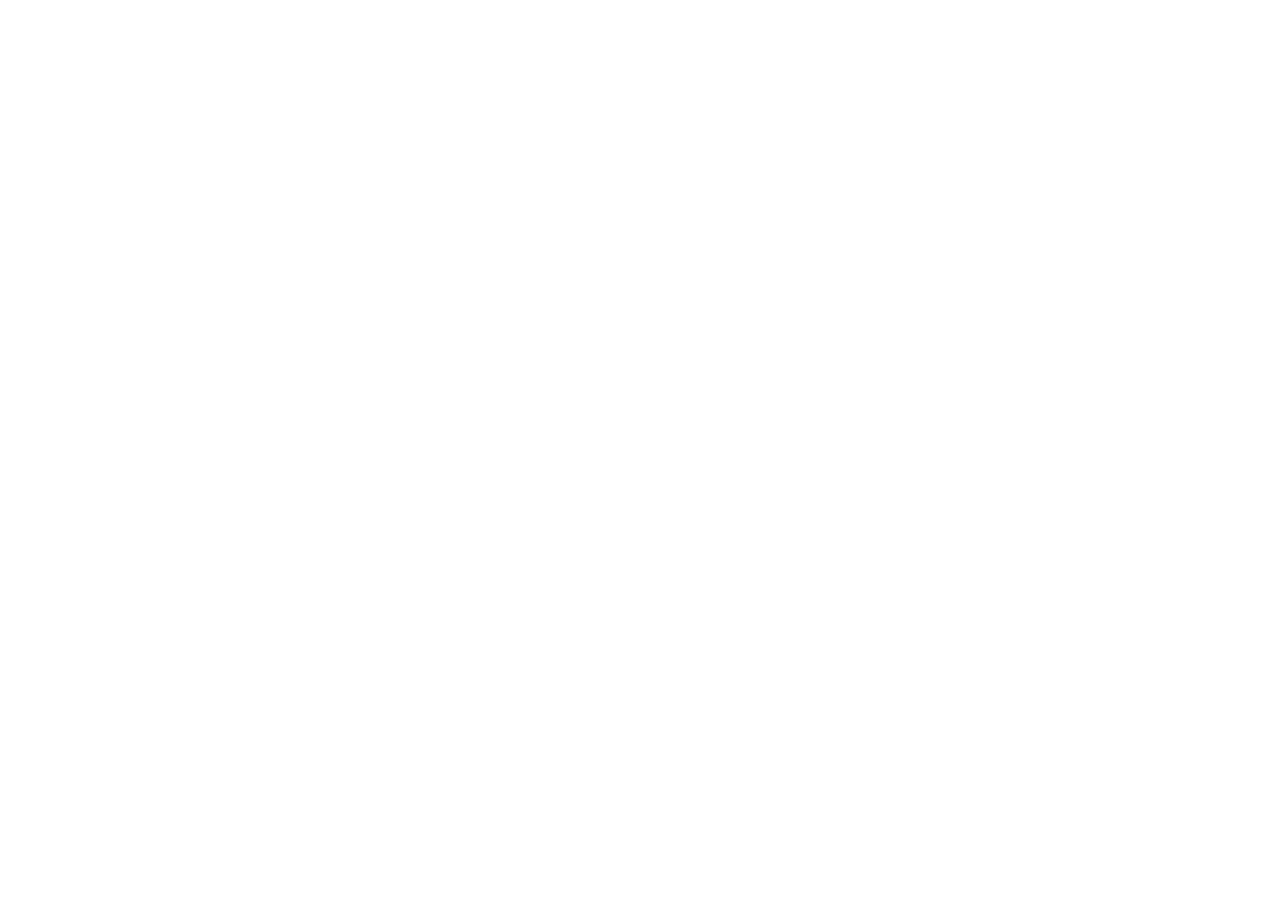
==== about.html @ 9759e9ed "General Set up" ====
<!DOCTYPE html>
<html lang="en">
<head>
    <meta charset="UTF-8">
    <meta name="viewport" content="width=device-width, initial-scale=1.0">
    <title>About The Authors</title>
</head>
<body>
    <div>
        <a></a>
    </div>
    
</body>
</html>
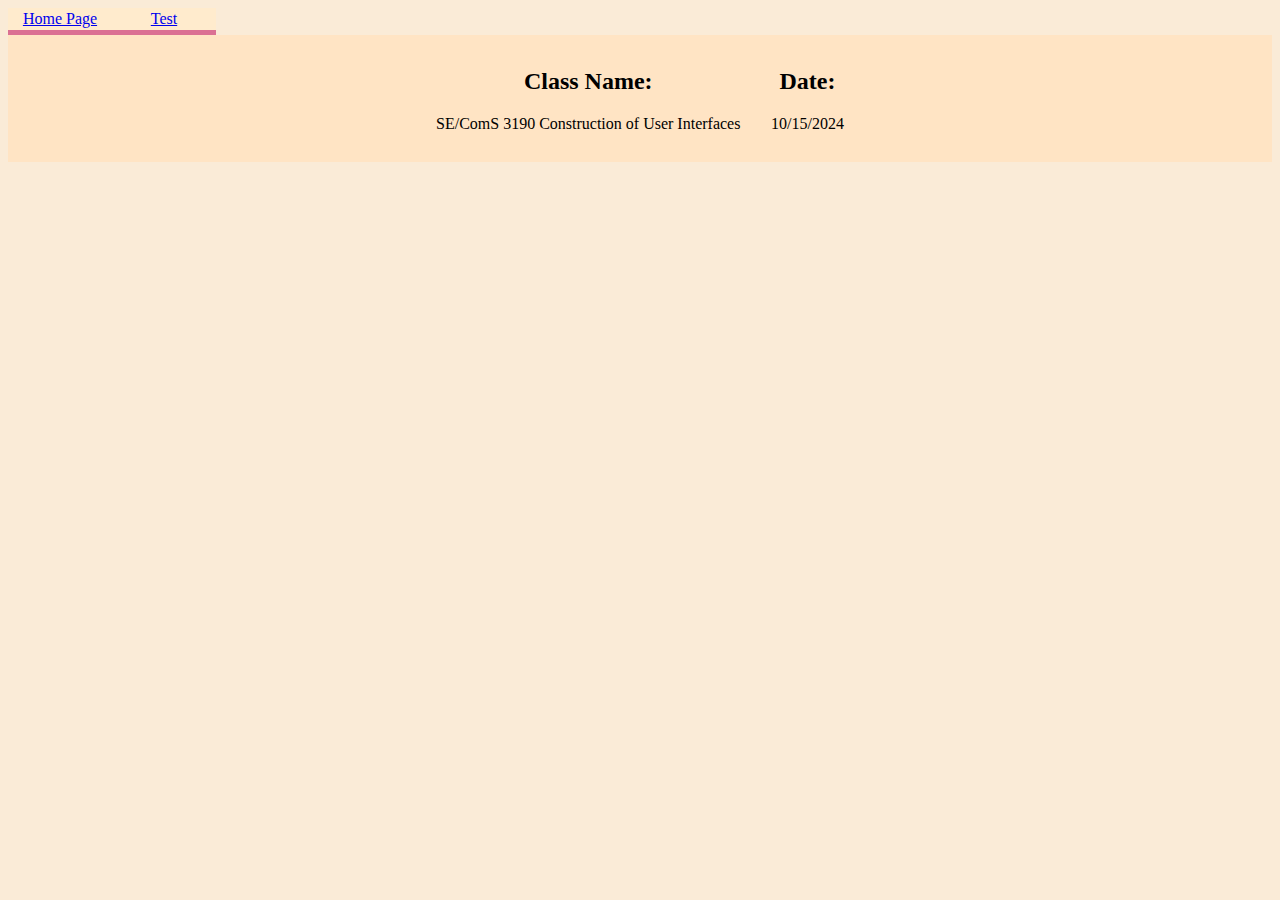
==== commit 752ac0c4: "Worked on nav bar" ====
--- a/about.html
+++ b/about.html
@@ -4,11 +4,29 @@
     <meta charset="UTF-8">
     <meta name="viewport" content="width=device-width, initial-scale=1.0">
     <title>About The Authors</title>
+    <link href="./about.css" rel="stylesheet">
 </head>
 <body>
-    <div>
-        <a></a>
+    <div id="navBar">
+        <a href="./index.html" class="navElement">Home Page</a>
+        <a href="./about.html" class="navElement">Test</a>
+
     </div>
-    
+
+
+    <div id="generalInfo">
+        <div class="genInfoChild">
+            <h2>Class Name:</h2>
+            <p>SE/ComS 3190 Construction of User Interfaces</p>
+        </div>
+        <div class="genInfoChild">
+            <h2>Date:</h2>
+            <p>10/15/2024</p>
+        </div>
+    </div>
+
+    <div id="johnInfo"></div>
+    <div id="nateInfo"></div>
+
 </body>
 </html>--- a/about.css
+++ b/about.css
@@ -0,0 +1,29 @@
+
+body {
+    background-color: antiquewhite;
+}
+
+#navBar {
+    background-color: blanchedalmond;
+    border-bottom: 5px solid palevioletred;
+    margin: 0px, 5px, 20px, 5px;
+    padding: 0px, 10px, 5px, 10px;
+    display: table;
+}
+
+.navElement {
+    display: table-cell;
+    text-align: center;
+    padding: 2px;
+    width: 100px;
+}
+
+.genInfoChild{
+    display: inline-block;
+    padding: 10pt;
+}
+
+#generalInfo {
+    text-align: center;
+    background-color: bisque;
+}
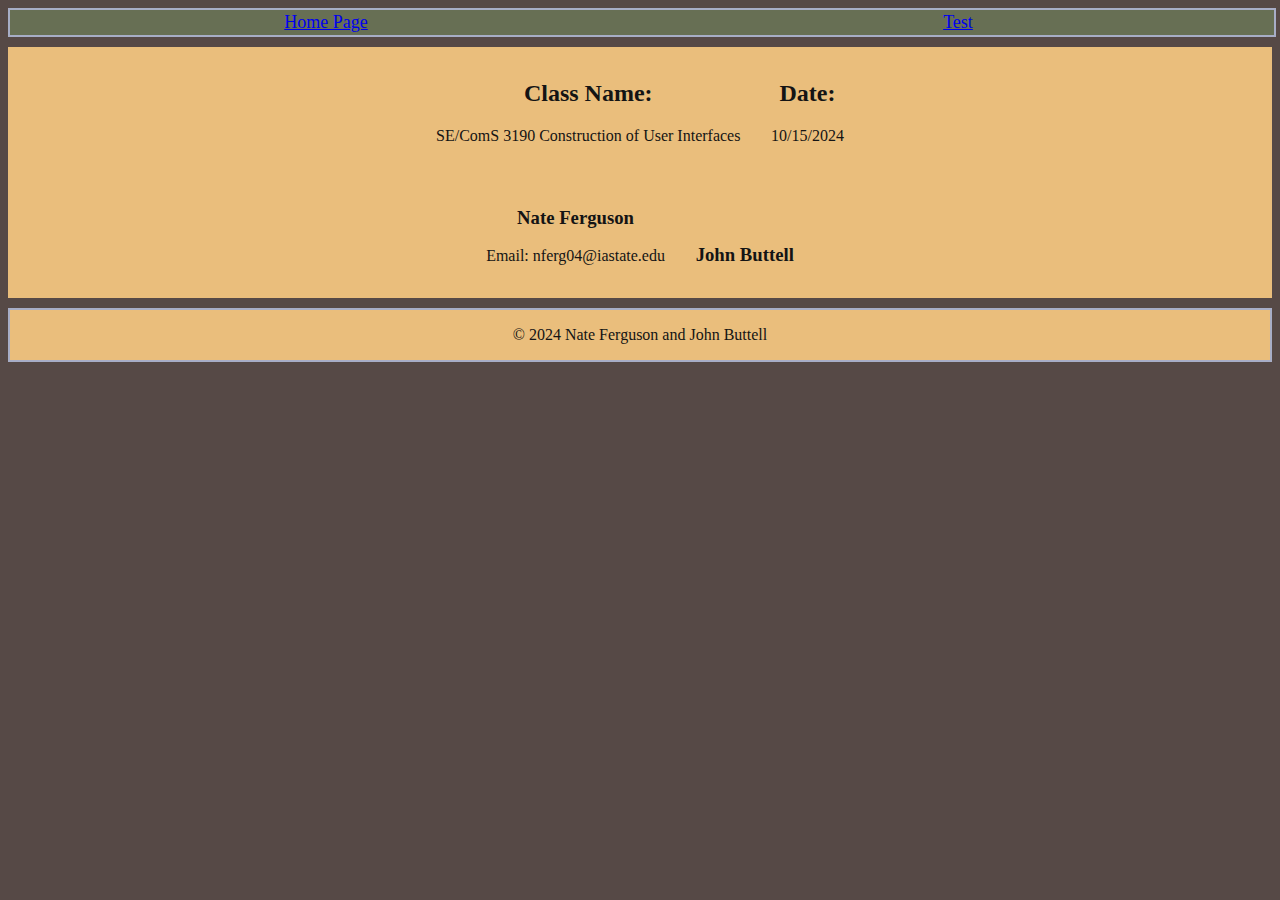
==== commit 300eba6b: "Finished about, created color scheme, and finished the nav bar" ====
--- a/about.html
+++ b/about.html
@@ -24,9 +24,20 @@
             <p>10/15/2024</p>
         </div>
     </div>
+    <div id="studentInfo">
+        <div class="eachInfo">
+            <h3>Nate Ferguson</h3>
+            <p>Email: nferg04@iastate.edu</p>
+        </div>
+        <div class="eachInfo">
+            <h3>John Buttell</h3>
+            <p></p>
+        </div>
 
-    <div id="johnInfo"></div>
-    <div id="nateInfo"></div>
+    </div>
 
+    <footer>
+        <p>&copy 2024 Nate Ferguson and John Buttell</p>
+    </footer>
 </body>
 </html>--- a/about.css
+++ b/about.css
@@ -1,14 +1,16 @@
 
 body {
-    background-color: antiquewhite;
+    background-color: #564946;
+    color: #141414;
 }
 
 #navBar {
-    background-color: blanchedalmond;
-    border-bottom: 5px solid palevioletred;
-    margin: 0px, 5px, 20px, 5px;
-    padding: 0px, 10px, 5px, 10px;
+    background-color: #676f54;
+    border: 2px solid #a7adc6;
+    margin-bottom: 10px;
     display: table;
+    font-size: large;
+    width: 100%;
 }
 
 .navElement {
@@ -20,10 +22,31 @@
 
 .genInfoChild{
     display: inline-block;
+    text-align: center;
     padding: 10pt;
 }
 
 #generalInfo {
+    background-color: #eabe7c;
     text-align: center;
-    background-color: bisque;
 }
+
+#studentInfo {
+    background-color: #eabe7c;
+    text-align: center;
+}
+
+.eachInfo {
+    display: inline-block;
+    text-align: center;
+    color: #141414;
+    padding: 10pt;
+}
+
+footer {
+    text-align: center;
+    background-color: #eabe7c;
+    color: #141414;
+    border: 2px solid #a7adc6;
+    margin-top: 10px;
+}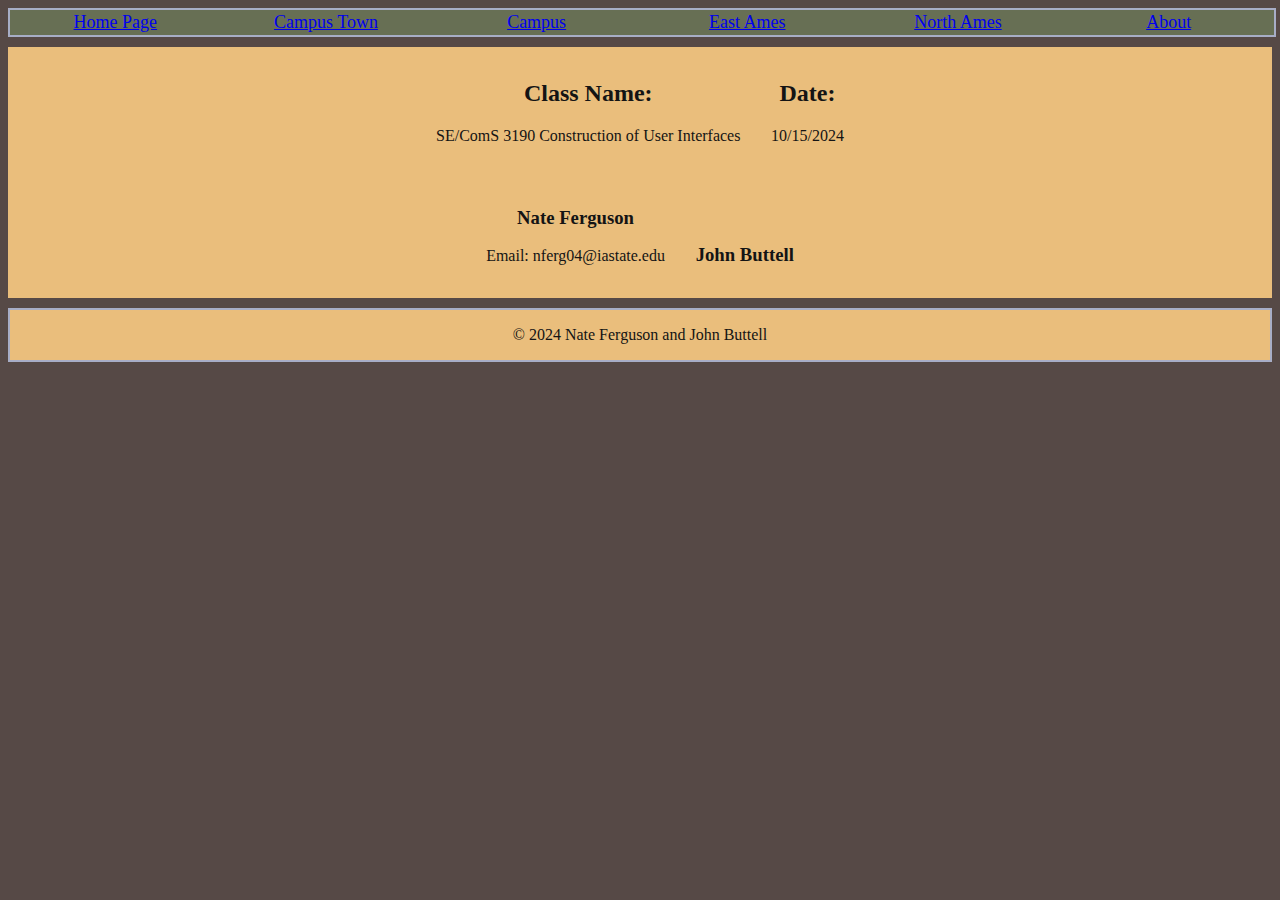
==== commit bc5d177c: "Added js for the rest of the html files and a description" ====
--- a/about.html
+++ b/about.html
@@ -9,8 +9,11 @@
 <body>
     <div id="navBar">
         <a href="./index.html" class="navElement">Home Page</a>
-        <a href="./about.html" class="navElement">Test</a>
-
+        <a href="./campusTown.html" class="navElement">Campus Town</a>
+        <a href="./campus.html" class="navElement">Campus</a>
+        <a href="./eastAmes.html" class="navElement">East Ames</a>
+        <a href="./northAmes.html" class="navElement">North Ames</a>
+        <a href="./about.html" class="navElement">About</a>
     </div>
 
 
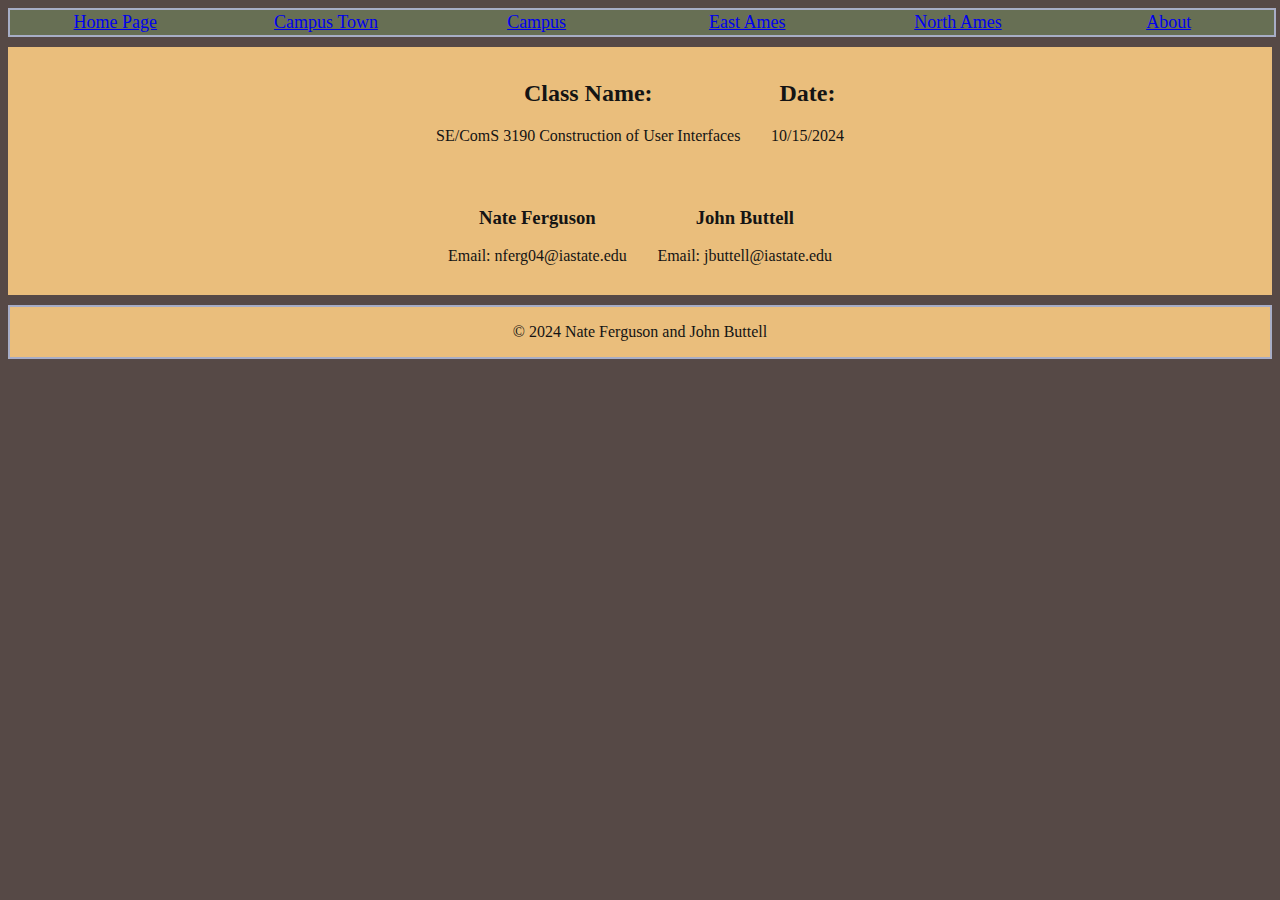
==== commit 6569a9c5: "Fixed bootstrap problems with location files" ====
--- a/about.html
+++ b/about.html
@@ -34,7 +34,7 @@
         </div>
         <div class="eachInfo">
             <h3>John Buttell</h3>
-            <p></p>
+            <p>Email: jbuttell@iastate.edu</p>
         </div>
 
     </div>
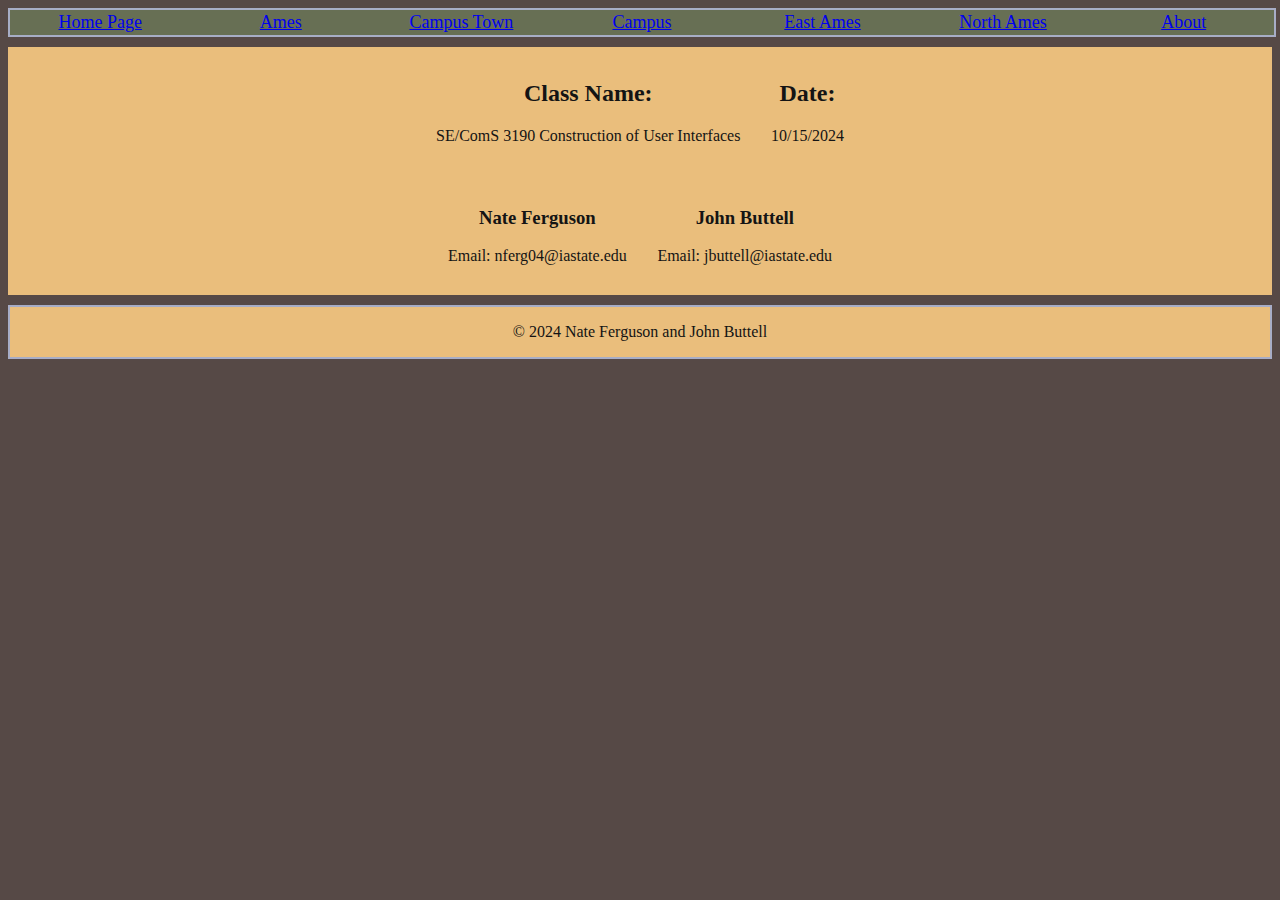
==== commit 5fe50996: "Added an option to view all data" ====
--- a/about.html
+++ b/about.html
@@ -9,6 +9,7 @@
 <body>
     <div id="navBar">
         <a href="./index.html" class="navElement">Home Page</a>
+        <a href="./allAmes.html" class="navElement">Ames</a>
         <a href="./campusTown.html" class="navElement">Campus Town</a>
         <a href="./campus.html" class="navElement">Campus</a>
         <a href="./eastAmes.html" class="navElement">East Ames</a>
